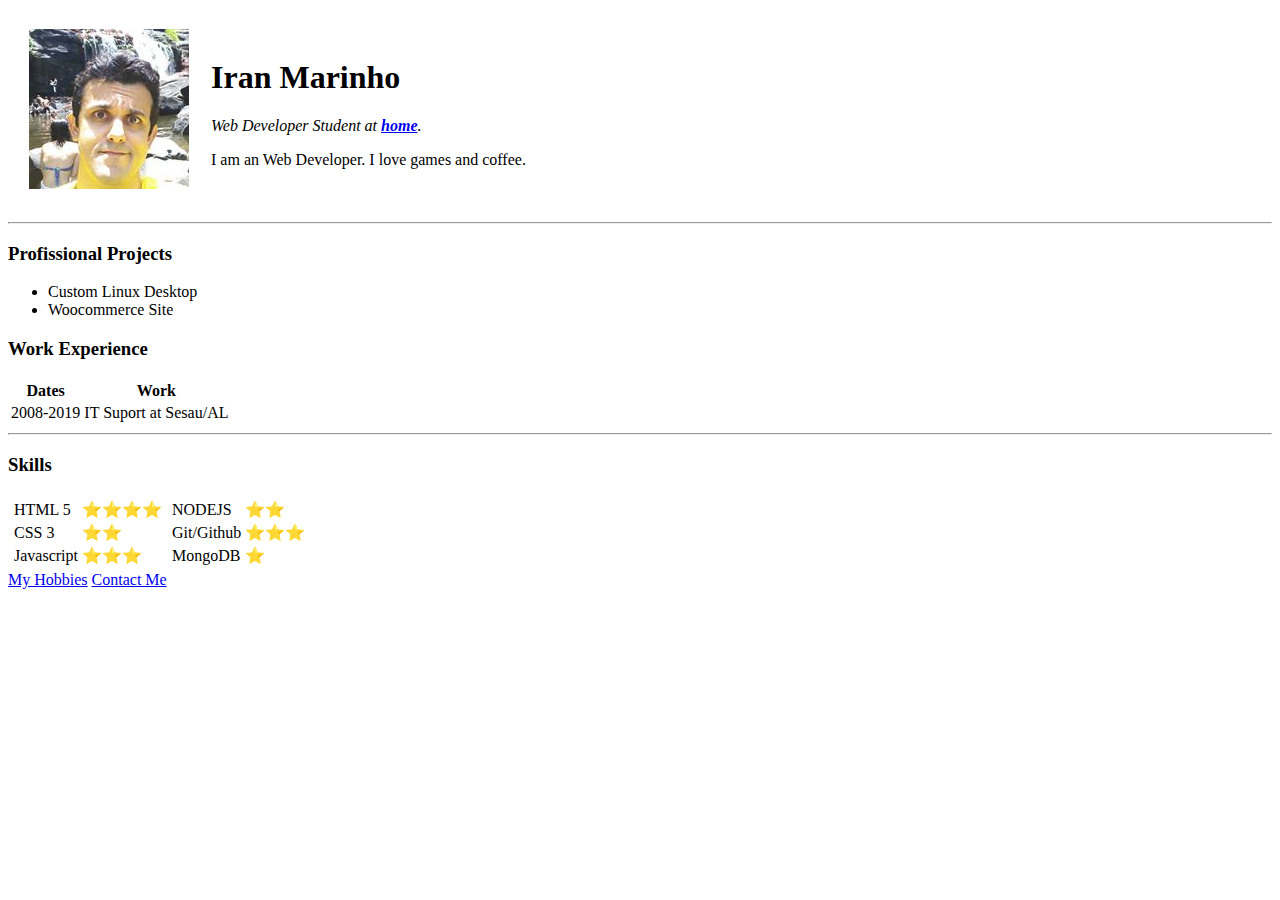
==== index.html @ 373cbec1 "arquivos novos" ====
<!DOCTYPE html>
<html lang="en">
<head>
  <meta charset="UTF-8" />
  <meta name="viewport" content="width=device-width, initial-scale=1.0" />
  <meta http-equiv="X-UA-Compatible" content="ie=edge" />
  <title>Iran's Personal Site</title>
</head>
<body>
  <table cellspacing="20">
    <tr>
      <td>
        <img src="./images/iran.jpg" alt="iran profile picture" />
      </td>
      <td>
        <h1>Iran Marinho</h1>
        <p>
          <em
          >Web Developer Student at
          <strong
          ><a href="https://www.instagram.com/iranmarinho/">home</a></strong
          >.</em
          >
        </p>
        <p>I am an Web Developer. I love games and coffee.</p>
      </td>
    </tr>
  </table>
  
  <hr />
  <h3>Profissional Projects</h3>
  <ul>
    <li>Custom Linux Desktop</li>
    <li>Woocommerce Site</li>
  </ul>
  <h3>Work Experience</h3>
  <table>
    <thead>
      <tr>
        <th>Dates</th>
        <th>Work</th>
      </tr>
    </thead>
    <tbody>
      <tr>
        <td>2008-2019</td>
        <td>IT Suport at Sesau/AL</td>
      </tr>
    </tbody>
    <tfoot></tfoot>
  </table>
  <hr>
  <h3>Skills</h3>
  <table>
    <tr>
      <td>
        <table>
          <tr>
            <td>HTML 5</td>
            <td>⭐⭐⭐⭐</td>
          </tr>
          <tr>
            <td>CSS 3</td>
            <td>⭐⭐</td>
          </tr>
          <tr>
            <td>Javascript</td>
            <td>⭐⭐⭐</td>
          </tr>
        </table>
      </td>
      <td>
        <table>
          <tr>
            <td>NODEJS</td>
            <td>⭐⭐</td>
          </tr>
          <tr>
            <td>Git/Github</td>
            <td>⭐⭐⭐</td>
          </tr>
          <tr>
            <td>MongoDB</td>
            <td>⭐</td>
          </tr>
        </table>
      </td>
    </tr>
  </table>
  
  
  
  <a href="hobbies.html">My Hobbies</a>
  <a href="contact-me.html">Contact Me</a>
</ol>
</body>
</html>
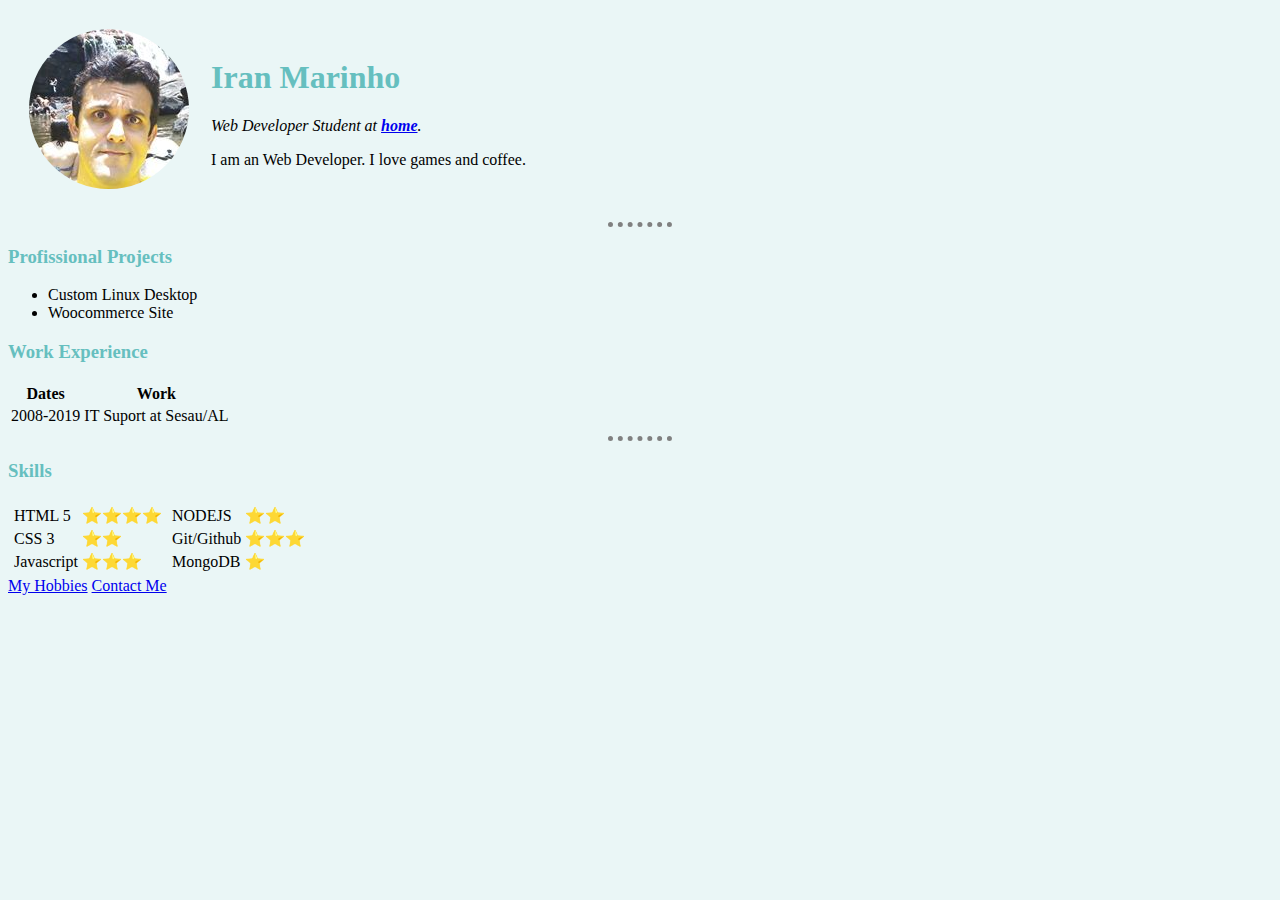
==== commit 80f21dc9: "Modificando o estilo da foto" ====
--- a/index.html
+++ b/index.html
@@ -5,12 +5,13 @@
   <meta name="viewport" content="width=device-width, initial-scale=1.0" />
   <meta http-equiv="X-UA-Compatible" content="ie=edge" />
   <title>Iran's Personal Site</title>
+  <link rel="stylesheet" href="css/styles.css">
 </head>
 <body>
   <table cellspacing="20">
     <tr>
       <td>
-        <img src="./images/iran.jpg" alt="iran profile picture" />
+        <img class="profile" src="./images/iran.jpg" alt="iran profile picture" />
       </td>
       <td>
         <h1>Iran Marinho</h1>
--- a/css/styles.css
+++ b/css/styles.css
@@ -0,0 +1,20 @@
+body {
+  background-color: #eaf6f6;
+}
+
+h1,
+h3 {
+  color: #66bfbf;
+}
+
+hr {
+  border-style: none;
+  border-top-style: dotted;
+  border-color: grey;
+  border-width: 5px;
+  width: 5%;
+}
+
+.profile {
+  border-radius: 100%;
+}
